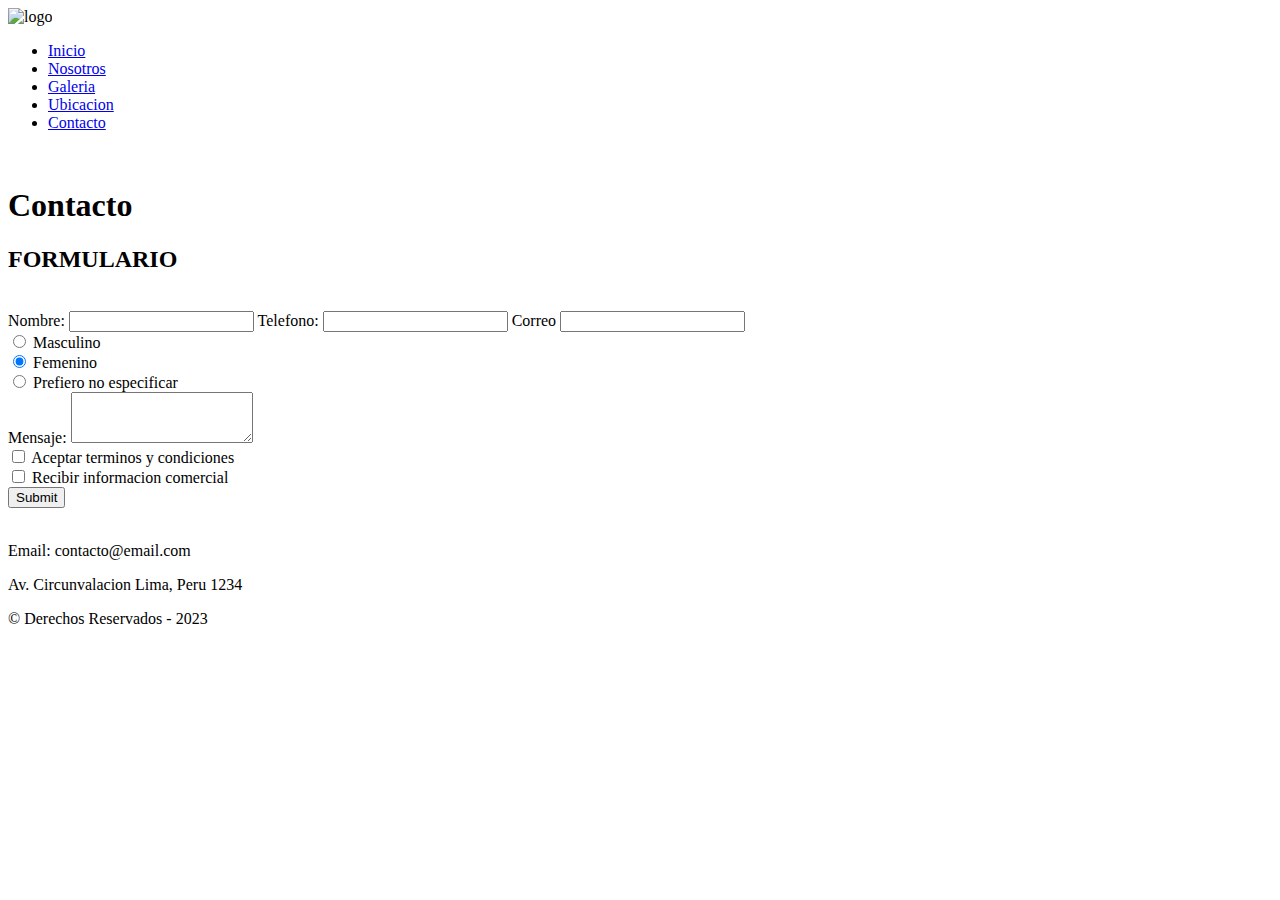
==== paginas/contacto.html @ 7cc22639 "Agregando hoja de SASS" ====
<!DOCTYPE html>
<html lang="es">

<head>
  <meta charset="UTF-8">
  <meta http-equiv="X-UA-Compatible" content="IE=edge">
  <meta name="viewport" content="width=device-width, initial-scale=1.0">
  <link rel="preconnect" href="https://fonts.googleapis.com">
  <link rel="preconnect" href="https://fonts.gstatic.com" crossorigin>
  <link
    href="https://fonts.googleapis.com/css2?family=Poppins:ital,wght@0,100;0,200;0,300;0,400;1,100;1,200;1,300;1,400&display=swap"
    rel="stylesheet">
  <link href="https://cdn.jsdelivr.net/npm/bootstrap@5.3.0-alpha3/dist/css/bootstrap.min.css" rel="stylesheet" integrity="sha384-KK94CHFLLe+nY2dmCWGMq91rCGa5gtU4mk92HdvYe+M/SXH301p5ILy+dN9+nJOZ" crossorigin="anonymous">
  <link rel="stylesheet" href="../css/styles.css">
  <link rel="shortcut icon" href="../multimedia/favicon.ico" type="image/x-icon">
  <title>Contacto</title>
</head>

<body>
  <header>
    <nav>
      <img src="../multimedia/logo.png" alt="logo" class="logo">
      <ul class="menu">
        <li><a href="../index.html">Inicio</a></li>
        <li><a href="../paginas/nosotros.html">Nosotros</a></li>
        <li><a href="../paginas/galeria.html">Galeria</a></li>
        <li><a href="../paginas/ubicacion.html">Ubicacion</a></li>
        <li><a href="../paginas/contacto.html">Contacto</a></li>
      </ul>
      <div class="redes-nav">
        <a href="https://www.facebook.com/"><img src="../multimedia/facebook-1.png" alt=""></a>
        <a href="https://www.instagram.com/"><img src="../multimedia/instagram-1.png" alt=""></a>
        <a href="https://twitter.com"><img src="../multimedia/twitter-1.png" alt=""></a>
      </div>
    </nav>
    <section class="title">
      <h1>Contacto</h1>
    </section>
  </header>

  <main>
   
    <h2 class="title-form">FORMULARIO</h2>
    <section class="formulario">
      <img src="../multimedia/formulario.jpg" alt="">
      <form>
        <div class="mb-3 datos">
          <label for="exampleFormControlInput1" class="form-label">Nombre:</label>
          <input type="text" class="form-control" id="exampleFormControlInput1">

          <label for="exampleFormControlInput1" class="form-label">Telefono:</label>
          <input type="text" class="form-control" id="exampleFormControlInput1">

          <label for="exampleFormControlInput1" class="form-label">Correo</label>
          <input type="text" class="form-control" id="exampleFormControlInput1">
        </div>

        <div class="form-check">
          <input class="form-check-input" type="radio" name="flexRadioDefault" id="flexRadioDefault1">
          <label class="form-check-label" for="flexRadioDefault1">
            Masculino
          </label>
        </div>
        <div class="form-check">
          <input class="form-check-input" type="radio" name="flexRadioDefault" id="flexRadioDefault2" checked>
          <label class="form-check-label" for="flexRadioDefault2">
            Femenino
          </label>
        </div>
        <div class="form-check">
          <input class="form-check-input" type="radio" name="flexRadioDefault" id="flexRadioDefault1">
          <label class="form-check-label" for="flexRadioDefault1">
            Prefiero no especificar
          </label>
        </div>

        <div class="mb-3">
          <label for="exampleFormControlTextarea1" class="form-label">Mensaje:</label>
          <textarea class="form-control" id="exampleFormControlTextarea1" rows="3"></textarea>
        </div>

        <div class="form-check">
          <input class="form-check-input" type="checkbox" value="" id="defaultCheck1">
          <label class="form-check-label" for="defaultCheck1">
            Aceptar terminos y condiciones
          </label>
        </div>

        <div class="form-check">
          <input class="form-check-input" type="checkbox" value="" id="defaultCheck1">
          <label class="form-check-label" for="defaultCheck1">
            Recibir informacion comercial
          </label>
        </div>
        <button type="submit" class="btn btn-primary">Submit</button>
      </form>
    </section>
  </main>

  <footer>
    <div class="footer-logo">
      <img src="../multimedia/logo.png" alt="" class="f-logo">
    </div>
    <div class="footer-info">
      <div class="contenido-footer-info">
          <p>Email: contacto@email.com</p>
          <p>Av. Circunvalacion Lima, Peru 1234</p>
          <p> &copy Derechos Reservados - 2023</p>
      </div>
    </div>
    <div class="footer-redes">
      <a href="https://www.facebook.com/"><img src="../multimedia/facebook.png" alt=""></a>
      <a href="https://www.instagram.com/"><img src="../multimedia/instagram.png" alt=""></a>
      <a href="https://twitter.com"><img src="../multimedia/twitter.png" alt=""></a>
    </div>
  </footer>

  <script src="https://cdn.jsdelivr.net/npm/bootstrap@5.3.0-alpha3/dist/js/bootstrap.bundle.min.js" integrity="sha384-ENjdO4Dr2bkBIFxQpeoTz1HIcje39Wm4jDKdf19U8gI4ddQ3GYNS7NTKfAdVQSZe" crossorigin="anonymous"></script>
</body>

</html>
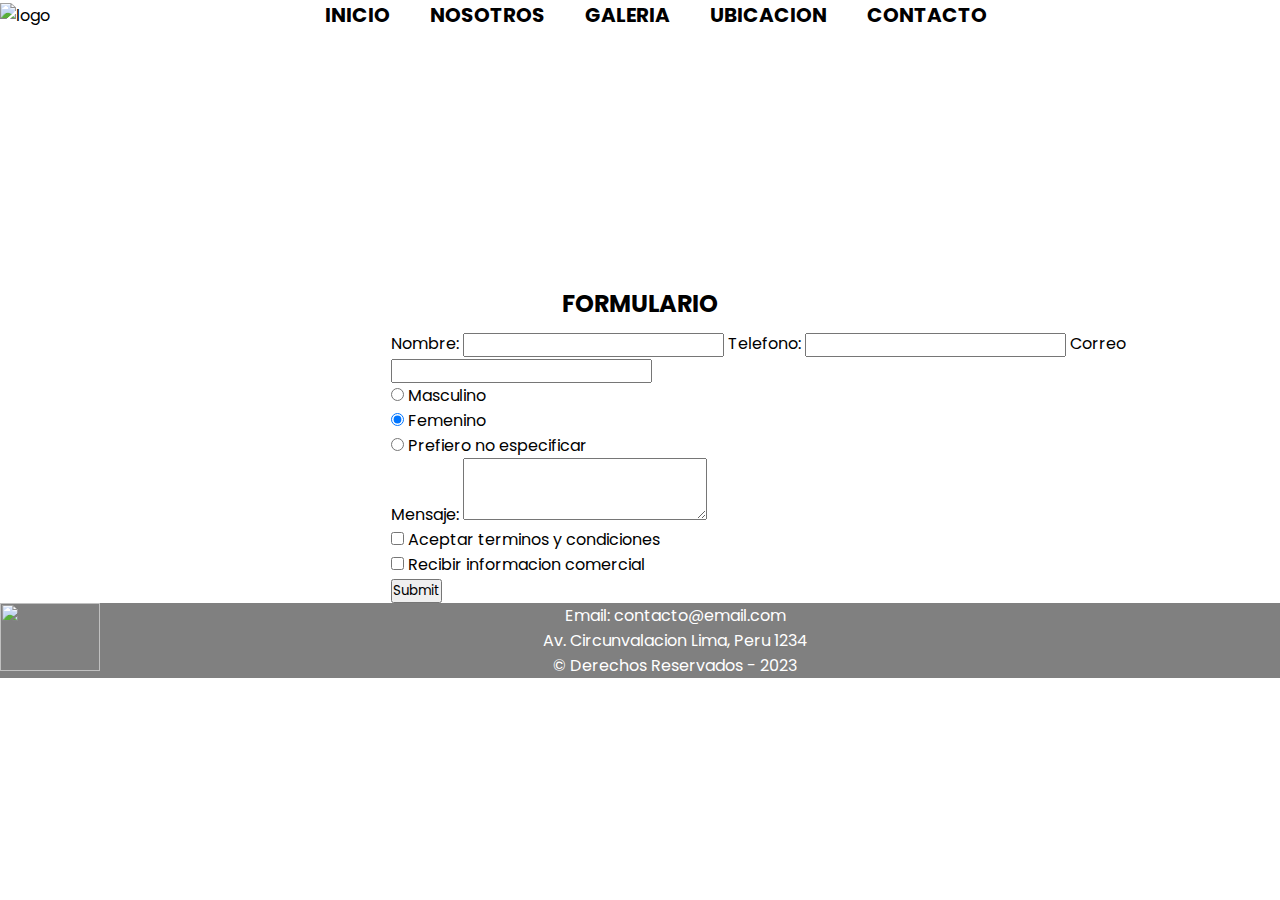
==== commit c836afc9: "Media Queries" ====
--- a/paginas/contacto.html
+++ b/paginas/contacto.html
@@ -14,6 +14,8 @@
   <link rel="stylesheet" href="../css/styles.css">
   <link rel="shortcut icon" href="../multimedia/favicon.ico" type="image/x-icon">
   <title>Contacto</title>
+  <meta name="description" content="Autoservicio JB, encuentra los mejores servicios y los mejores precios para el lavado de tu auto">
+  <meta name="keywords" content="lavado, auto, tratamiento de pintura, lavado de salon, pulido, cuarzo">
 </head>
 
 <body>
@@ -92,7 +94,9 @@
             Recibir informacion comercial
           </label>
         </div>
-        <button type="submit" class="btn btn-primary">Submit</button>
+        <div class="d-grid gap-2 col-6 mx-auto boton-contacto">
+          <button type="submit" class="btn btn-primary">Submit</button>
+        </div>
       </form>
     </section>
   </main>
--- a/css/styles.css
+++ b/css/styles.css
@@ -0,0 +1,490 @@
+/* Variables */
+/* Variables */
+* {
+  margin: 0;
+  padding: 0;
+  box-sizing: border-box;
+  font-family: "Poppins", sans-serif;
+}
+
+/* Variables */
+/* Encabezado */
+header {
+  background-image: url("../multimedia/fondo4.jpg");
+  background-position: center;
+  background-size: cover;
+  height: auto;
+}
+header nav {
+  display: flex;
+  flex-direction: row;
+  justify-content: space-between;
+  align-items: center;
+}
+header nav img {
+  width: 100px;
+}
+
+/* Menu */
+.menu {
+  display: flex;
+  flex-direction: row;
+  gap: 40px;
+}
+.menu li {
+  list-style-type: none;
+}
+.menu a {
+  text-decoration: none;
+  color: black;
+  text-transform: uppercase;
+  font-size: 20px;
+  font-weight: bold;
+}
+.menu a:hover {
+  text-decoration-line: underline;
+  text-decoration-color: white;
+  color: white;
+}
+
+.redes-nav img {
+  width: 40px;
+  padding: 10px;
+}
+
+.title {
+  display: flex;
+  height: 80%;
+  justify-content: center;
+  align-items: center;
+}
+.title h1 {
+  text-align: center;
+  font-size: 150px;
+  color: white;
+}
+
+/* Configuracion footer */
+footer {
+  display: flex;
+  justify-content: space-between;
+  height: 10%;
+  background-color: gray;
+}
+
+.footer-info {
+  display: flex;
+  align-items: center;
+}
+.footer-info p {
+  text-align: center;
+  align-items: center;
+  color: white;
+}
+
+.contenido-footer-info p {
+  padding: 0px;
+  margin: 0px;
+  text-align: center;
+}
+
+.footer-redes {
+  display: flex;
+}
+.footer-redes a {
+  align-self: center;
+}
+.footer-redes a img {
+  width: 40px;
+  padding-right: 10px;
+}
+
+.f-logo {
+  width: 100px;
+  height: 95%;
+}
+
+/* Configuracion de Inicio*/
+.contenido {
+  display: grid;
+  padding: 50px;
+  grid-template-columns: repeat(2, 1fr);
+  grid-template-rows: 0.2fr 1fr 0.2fr;
+  grid-template-areas: "ctitle ctitle" "ctext cimage" "cboton cimage";
+}
+.contenido h2 {
+  grid-area: ctitle;
+  text-align: center;
+  align-self: center;
+}
+.contenido p {
+  grid-area: ctext;
+  text-align: center;
+  padding: 20px;
+}
+.contenido a {
+  grid-area: cboton;
+  text-decoration: none;
+  color: white;
+  background-color: gray;
+  padding: 10px 40px;
+  border-radius: 10px;
+  justify-self: center;
+  align-self: center;
+}
+.contenido a:hover {
+  text-decoration-line: underline;
+  text-decoration-color: white;
+}
+
+.imagen-main {
+  grid-area: cimage;
+  background-image: url("../multimedia/fondo3.jpg");
+  background-position: center;
+  background-size: cover;
+  margin: 20px;
+}
+
+.marcas h2 {
+  text-align: center;
+  background-color: gray;
+  padding: 20px;
+  color: white;
+}
+.marcas .carrete {
+  display: flex;
+  flex-wrap: wrap;
+  justify-content: space-around;
+  padding: 50px;
+}
+
+.carrete img {
+  width: 30%;
+}
+
+.maps {
+  display: flex;
+  width: auto;
+}
+.maps img {
+  width: 100%;
+  padding-bottom: 50px;
+}
+
+/* Configuracion Nosotros */
+.contenido-nosotros {
+  display: flex;
+  align-items: center;
+  justify-items: center;
+  padding-top: 50px;
+}
+
+.imagen-nosotros {
+  width: 300%;
+  padding-right: 50px;
+}
+
+.contenido-nosotros-texto {
+  display: flex;
+  flex-direction: column;
+  justify-content: center;
+  align-content: center;
+}
+
+.texto-nosotros {
+  text-align: center;
+  padding-left: 50px;
+  padding-right: 50px;
+}
+
+.contenido-empresa {
+  display: flex;
+  flex-wrap: wrap;
+  justify-content: space-around;
+  padding-top: 100px;
+  padding-bottom: 100px;
+}
+
+.info-empresa {
+  display: flex;
+  flex-direction: column;
+  align-items: center;
+  text-align: center;
+}
+.info-empresa img {
+  width: 100px;
+  justify-content: center;
+  padding-bottom: 20px;
+}
+
+/* Configuracion Galeria */
+.galeria {
+  display: grid;
+  grid-template-columns: repeat(3, 1fr);
+  justify-items: center;
+}
+.galeria img {
+  width: 100%;
+  padding: 40px 10px 40px 10px;
+  align-self: center;
+}
+
+/* Configuracion ubicacion */
+.ubicacion {
+  display: flex;
+  align-content: center;
+  justify-content: center;
+}
+
+.ubicacion-imagen {
+  padding: 30px 60px 30px 60px;
+}
+.ubicacion-imagen img {
+  width: 100%;
+}
+
+.info {
+  display: flex;
+  flex-direction: column;
+  justify-content: center;
+}
+.info img {
+  width: 30px;
+  height: 30px;
+}
+
+.ubicacion-info p {
+  display: inline-flex;
+  padding-left: 20px;
+}
+
+.boton-ubicacion {
+  display: flex;
+  justify-content: center;
+}
+
+/* Configuracion Contacto */
+.title-form {
+  text-align: center;
+  padding: 30px 0px 10px 0px;
+}
+
+.formulario {
+  display: flex;
+  align-content: center;
+  justify-content: center;
+}
+.formulario form {
+  padding-left: 50px;
+  display: inline-block;
+  align-self: center;
+}
+.formulario img {
+  width: 30%;
+  padding: 20px 0px 20px 0px;
+}
+
+/* Media Queries */ /* Variables */
+@media screen and (max-width: 1024px) and (min-width: 768px) {
+  /* Media Querie Header - Tablet */
+  .menu a {
+    font-size: 15px;
+    color: white;
+  }
+  .menu a:hover {
+    color: black;
+    text-decoration-color: black;
+  }
+  .title h1 {
+    font-size: 100px;
+  }
+  /*Media Querie Inicio Tablet*/
+  .contenido {
+    grid-template-rows: 0.2fr 0.5fr 0.5fr 0.5fr 0.5fr 0.2fr;
+    grid-template-areas: "ctitle ctitle" "ctext ." "ctext cimage" "ctext cimage" "ctext ." "cboton cboton";
+  }
+  .contenido p {
+    font-size: 12px;
+  }
+  .marcas h2 {
+    font-size: 15px;
+  }
+  .carrete img {
+    width: 15%;
+  }
+  /* Media Querie Nosotros - Tablet*/
+  .contenido-nosotros-texto h2 {
+    font-size: 15px;
+  }
+  .contenido-nosotros-texto p {
+    font-size: 12px;
+  }
+  .info-empresa p {
+    font-size: 12px;
+  }
+  /* Media Querie Ubicacion - Tablet*/
+  .ubicacion-info {
+    display: flex;
+  }
+  .ubicacion-imagen {
+    padding-right: 40px;
+    padding-left: 40px;
+  }
+  .boton-ubicacion a button {
+    font-size: 12px;
+  }
+  .ubicacion-info p {
+    font-size: 12px;
+  }
+  .ubicacion-info img {
+    width: 15px;
+    height: 15px;
+  }
+  /* Media Querie Contacto - Tablet */
+  .formulario form {
+    padding-bottom: 20px;
+  }
+  .boton-contacto {
+    padding-bottom: 20px;
+    padding-top: 40px;
+  }
+  /* Media Querie Footer - Tablet*/
+  .contenido-footer-info p {
+    font-size: 12px;
+  }
+  .footer-redes a img {
+    width: 30px;
+  }
+  .f-logo {
+    width: 60px;
+  }
+}
+@media screen and (max-width: 767px) {
+  /* Media Querie Header - Phone*/
+  .logo {
+    display: none;
+  }
+  .redes-nav img {
+    display: none;
+  }
+  .menu a {
+    font-size: 15px;
+    color: white;
+  }
+  .menu a:hover {
+    color: black;
+    text-decoration-color: black;
+  }
+  .menu {
+    padding-top: 30px;
+  }
+  header nav {
+    justify-content: center;
+  }
+  .title h1 {
+    font-size: 100px;
+  }
+  /* Media Querie Inicio - Phone*/
+  .contenido {
+    grid-template-columns: repeat(1, 1fr);
+    grid-template-rows: 0.2fr 1fr 0.2fr 1fr;
+    grid-template-areas: "ctitle" "ctext" "cboton" "cimage";
+  }
+  .contenido p {
+    font-size: 12px;
+  }
+  .marcas h2 {
+    font-size: 15px;
+  }
+  .carrete img {
+    width: 15%;
+  }
+  /* Media Querie Nosotros - Phone*/
+  .contenido-nosotros-texto h2 {
+    font-size: 15px;
+  }
+  .contenido-nosotros-texto p {
+    font-size: 12px;
+  }
+  .info-empresa p {
+    font-size: 12px;
+  }
+  .contenido-nosotros {
+    display: grid;
+    grid-template-columns: repeat(1, 1fr);
+    grid-template-rows: 0.2fr 1fr;
+    grid-template-areas: "ncontenido" "nimagen";
+  }
+  .contenido-nosotros .contenido-nosotros-texto {
+    grid-area: ncontenido;
+  }
+  .imagen-nosotros {
+    display: flex;
+    justify-content: center;
+    width: 100%;
+  }
+  .imagen-nosotros img {
+    grid-area: nimagen;
+    width: 300px;
+  }
+  .info-empresa img {
+    width: 80px;
+  }
+  /* Media Querie Ubicacion - Phone */
+  .ubicacion {
+    display: grid;
+    grid-template-columns: 1fr;
+    grid-template-rows: 1fr 0.5fr;
+    grid-template-areas: "uimagen" "uinfo";
+  }
+  .ubicacion .ubicacion-imagen {
+    grid-area: uimagen;
+    padding-top: 0px;
+  }
+  .ubicacion .info {
+    grid-area: uinfo;
+  }
+  .ubicacion-info {
+    display: flex;
+    justify-content: center;
+  }
+  .ubicacion-imagen {
+    padding-right: 40px;
+    padding-left: 40px;
+  }
+  .boton-ubicacion a button {
+    font-size: 12px;
+  }
+  .ubicacion-info p {
+    font-size: 12px;
+  }
+  .ubicacion-info img {
+    width: 15px;
+    height: 15px;
+  }
+  /* Media Querie Contacto - Phone */
+  .formulario form {
+    padding-bottom: 20px;
+  }
+  .formulario img {
+    display: none;
+  }
+  .boton-contacto {
+    padding-bottom: 20px;
+    padding-top: 40px;
+  }
+  /* Media Querie Footer - Phone*/
+  .footer-redes a img {
+    width: 30px;
+  }
+  f-logo {
+    width: 30px;
+    height: 30px;
+  }
+  .contenido-footer-info {
+    font-size: 12px;
+    align-self: center;
+  }
+}
+
+/*# sourceMappingURL=styles.css.map */
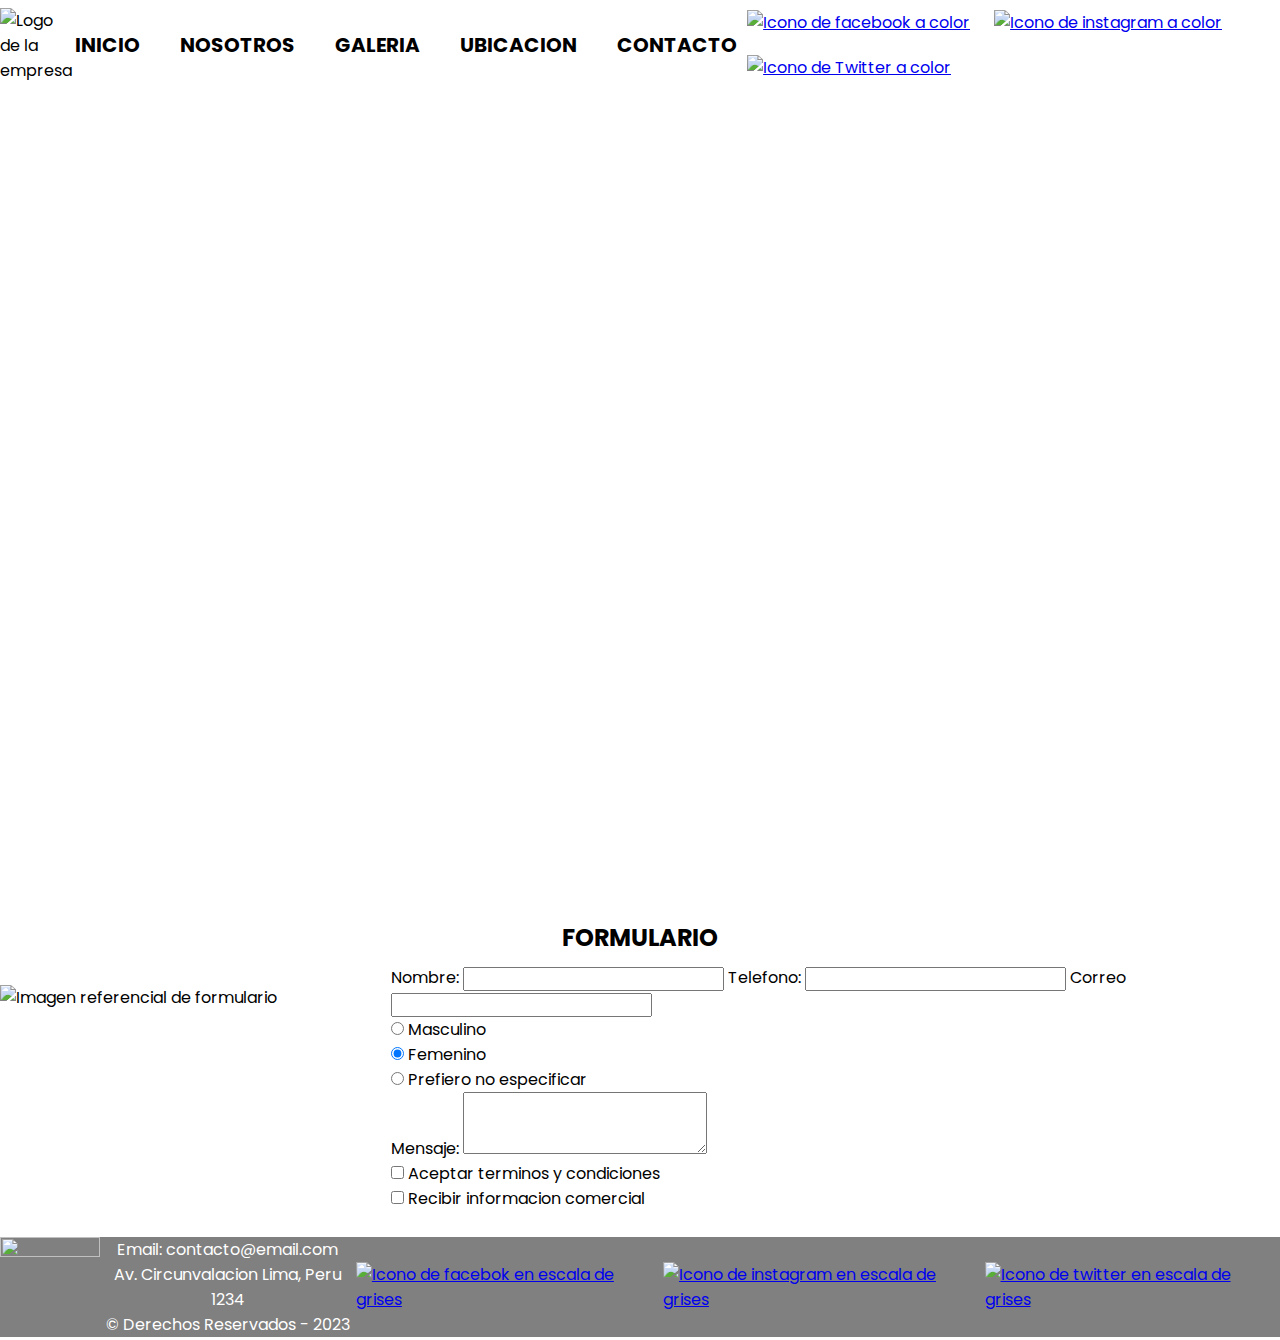
==== commit e65c66a8: "Ultima entrega" ====
--- a/paginas/contacto.html
+++ b/paginas/contacto.html
@@ -1,27 +1,32 @@
 <!DOCTYPE html>
 <html lang="es">
-
 <head>
   <meta charset="UTF-8">
   <meta http-equiv="X-UA-Compatible" content="IE=edge">
   <meta name="viewport" content="width=device-width, initial-scale=1.0">
+  <!-- Fuentes -->
   <link rel="preconnect" href="https://fonts.googleapis.com">
   <link rel="preconnect" href="https://fonts.gstatic.com" crossorigin>
   <link
     href="https://fonts.googleapis.com/css2?family=Poppins:ital,wght@0,100;0,200;0,300;0,400;1,100;1,200;1,300;1,400&display=swap"
     rel="stylesheet">
-  <link href="https://cdn.jsdelivr.net/npm/bootstrap@5.3.0-alpha3/dist/css/bootstrap.min.css" rel="stylesheet" integrity="sha384-KK94CHFLLe+nY2dmCWGMq91rCGa5gtU4mk92HdvYe+M/SXH301p5ILy+dN9+nJOZ" crossorigin="anonymous">
+  <!-- Hojas de estilo -->
   <link rel="stylesheet" href="../css/styles.css">
   <link rel="shortcut icon" href="../multimedia/favicon.ico" type="image/x-icon">
+  <!-- Bootstrap -->
+  <link href="https://cdn.jsdelivr.net/npm/bootstrap@5.3.0-alpha3/dist/css/bootstrap.min.css" rel="stylesheet" integrity="sha384-KK94CHFLLe+nY2dmCWGMq91rCGa5gtU4mk92HdvYe+M/SXH301p5ILy+dN9+nJOZ" crossorigin="anonymous">
+  <!-- Libreria AOS (animacion) -->
+  <link href="https://unpkg.com/aos@2.3.1/dist/aos.css" rel="stylesheet">
   <title>Contacto</title>
   <meta name="description" content="Autoservicio JB, encuentra los mejores servicios y los mejores precios para el lavado de tu auto">
   <meta name="keywords" content="lavado, auto, tratamiento de pintura, lavado de salon, pulido, cuarzo">
 </head>
-
 <body>
+  <!-- Encabezado de la pagina -->
   <header>
     <nav>
-      <img src="../multimedia/logo.png" alt="logo" class="logo">
+      <img src="../multimedia/logo.png" alt="Logo de la empresa" class="logo">
+      <!-- Menu -->
       <ul class="menu">
         <li><a href="../index.html">Inicio</a></li>
         <li><a href="../paginas/nosotros.html">Nosotros</a></li>
@@ -29,23 +34,27 @@
         <li><a href="../paginas/ubicacion.html">Ubicacion</a></li>
         <li><a href="../paginas/contacto.html">Contacto</a></li>
       </ul>
+      <!-- Redes sociales -->
       <div class="redes-nav">
-        <a href="https://www.facebook.com/"><img src="../multimedia/facebook-1.png" alt=""></a>
-        <a href="https://www.instagram.com/"><img src="../multimedia/instagram-1.png" alt=""></a>
-        <a href="https://twitter.com"><img src="../multimedia/twitter-1.png" alt=""></a>
+        <a href="https://www.facebook.com/"><img src="../multimedia/facebook-1.png" alt="Icono de facebook a color"></a>
+        <a href="https://www.instagram.com/"><img src="../multimedia/instagram-1.png" alt="Icono de instagram a color"></a>
+        <a href="https://twitter.com"><img src="../multimedia/twitter-1.png" alt="Icono de Twitter a color"></a>
       </div>
     </nav>
+    <!-- Titulo principal -->
     <section class="title">
-      <h1>Contacto</h1>
+      <h1 data-aos="zoom-out" data-aos-duration="1500" >Contacto</h1>
     </section>
   </header>
-
+  <!-- CONTENIDO -->
   <main>
-   
+    <!-- Seccion de formulario -->
     <h2 class="title-form">FORMULARIO</h2>
     <section class="formulario">
-      <img src="../multimedia/formulario.jpg" alt="">
+      <!-- Imagen de formulario -->
+      <img src="../multimedia/formulario.jpg" alt="Imagen referencial de formulario">
       <form>
+        <!-- Datos de formulacio -->
         <div class="mb-3 datos">
           <label for="exampleFormControlInput1" class="form-label">Nombre:</label>
           <input type="text" class="form-control" id="exampleFormControlInput1">
@@ -56,7 +65,7 @@
           <label for="exampleFormControlInput1" class="form-label">Correo</label>
           <input type="text" class="form-control" id="exampleFormControlInput1">
         </div>
-
+        <!-- Genero -->
         <div class="form-check">
           <input class="form-check-input" type="radio" name="flexRadioDefault" id="flexRadioDefault1">
           <label class="form-check-label" for="flexRadioDefault1">
@@ -75,36 +84,36 @@
             Prefiero no especificar
           </label>
         </div>
-
+        <!-- Mensaje -->
         <div class="mb-3">
           <label for="exampleFormControlTextarea1" class="form-label">Mensaje:</label>
           <textarea class="form-control" id="exampleFormControlTextarea1" rows="3"></textarea>
         </div>
-
+        <!-- Terminos y condiciones -->
         <div class="form-check">
           <input class="form-check-input" type="checkbox" value="" id="defaultCheck1">
           <label class="form-check-label" for="defaultCheck1">
             Aceptar terminos y condiciones
           </label>
         </div>
-
+        <!-- Recibir informacion -->
         <div class="form-check">
           <input class="form-check-input" type="checkbox" value="" id="defaultCheck1">
           <label class="form-check-label" for="defaultCheck1">
             Recibir informacion comercial
           </label>
         </div>
-        <div class="d-grid gap-2 col-6 mx-auto boton-contacto">
+        <!-- Boton de Submit -->
+        <div data-aos="zoom-out-up" data-aos-duration="3000" class="d-grid gap-2 col-6 mx-auto boton-contacto">
           <button type="submit" class="btn btn-primary">Submit</button>
         </div>
       </form>
     </section>
   </main>
-
+  <!-- Footer -->
   <footer>
-    <div class="footer-logo">
-      <img src="../multimedia/logo.png" alt="" class="f-logo">
-    </div>
+    <img src="../multimedia/logo.png" alt="" class="f-logo">
+    <!-- Contenido del footer -->
     <div class="footer-info">
       <div class="contenido-footer-info">
           <p>Email: contacto@email.com</p>
@@ -112,14 +121,16 @@
           <p> &copy Derechos Reservados - 2023</p>
       </div>
     </div>
+    <!-- Redes sociales footer -->
     <div class="footer-redes">
-      <a href="https://www.facebook.com/"><img src="../multimedia/facebook.png" alt=""></a>
-      <a href="https://www.instagram.com/"><img src="../multimedia/instagram.png" alt=""></a>
-      <a href="https://twitter.com"><img src="../multimedia/twitter.png" alt=""></a>
+      <a href="https://www.facebook.com/"><img src="../multimedia/facebook.png" alt="Icono de facebok en escala de grises"></a>
+      <a href="https://www.instagram.com/"><img src="../multimedia/instagram.png" alt="Icono de instagram en escala de grises"></a>
+      <a href="https://twitter.com"><img src="../multimedia/twitter.png" alt="Icono de twitter en escala de grises"></a>
     </div>
   </footer>
-
+  <!-- Scripts -->
   <script src="https://cdn.jsdelivr.net/npm/bootstrap@5.3.0-alpha3/dist/js/bootstrap.bundle.min.js" integrity="sha384-ENjdO4Dr2bkBIFxQpeoTz1HIcje39Wm4jDKdf19U8gI4ddQ3GYNS7NTKfAdVQSZe" crossorigin="anonymous"></script>
+  <script src="https://unpkg.com/aos@2.3.1/dist/aos.js"></script>
+  <script> AOS.init();</script>
 </body>
-
 </html>
--- a/css/styles.css
+++ b/css/styles.css
@@ -54,7 +54,7 @@
 
 .title {
   display: flex;
-  height: 80%;
+  height: 800px;
   justify-content: center;
   align-items: center;
 }
@@ -109,8 +109,8 @@
   display: grid;
   padding: 50px;
   grid-template-columns: repeat(2, 1fr);
-  grid-template-rows: 0.2fr 1fr 0.2fr;
-  grid-template-areas: "ctitle ctitle" "ctext cimage" "cboton cimage";
+  grid-template-rows: 0.2fr 2fr 2fr 2fr 2fr 2fr;
+  grid-template-areas: "ctitle ctitle" ". cimage" "ctext cimage" "ctext cimage" "ctext cimage" "cboton cimage";
 }
 .contenido h2 {
   grid-area: ctitle;
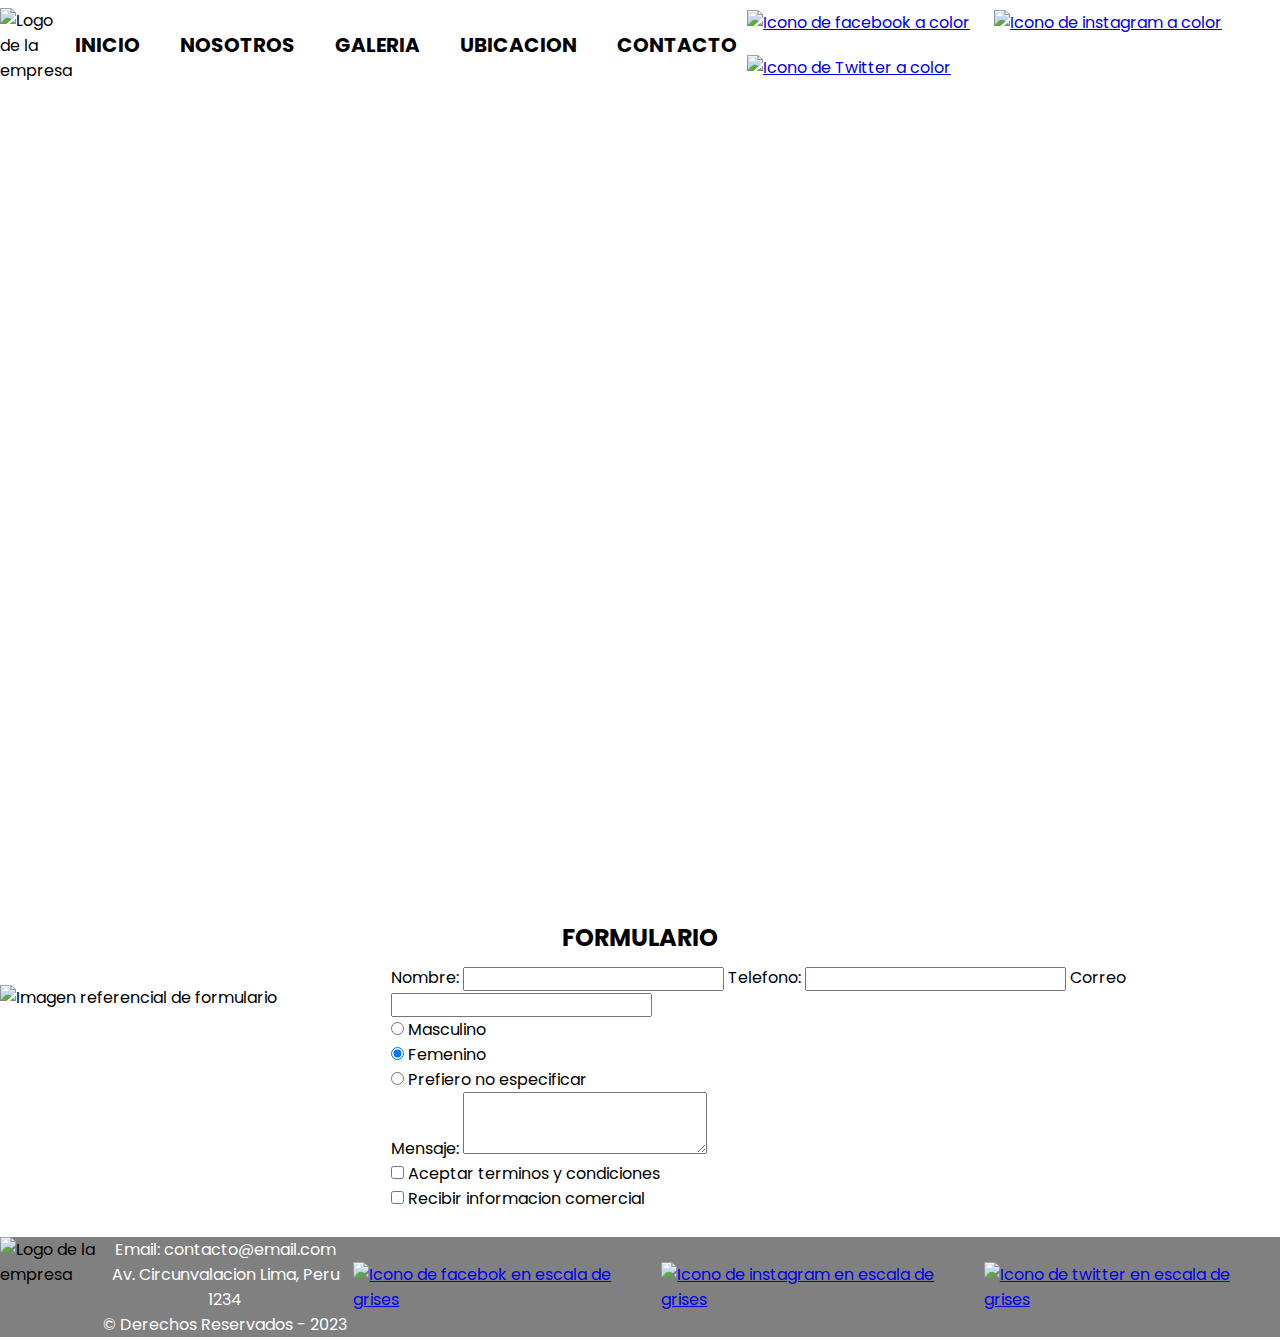
==== commit bd1d8108: "Ultimos comentarios" ====
--- a/paginas/contacto.html
+++ b/paginas/contacto.html
@@ -112,7 +112,7 @@
   </main>
   <!-- Footer -->
   <footer>
-    <img src="../multimedia/logo.png" alt="" class="f-logo">
+    <img src="../multimedia/logo.png" alt="Logo de la empresa" class="f-logo">
     <!-- Contenido del footer -->
     <div class="footer-info">
       <div class="contenido-footer-info">
